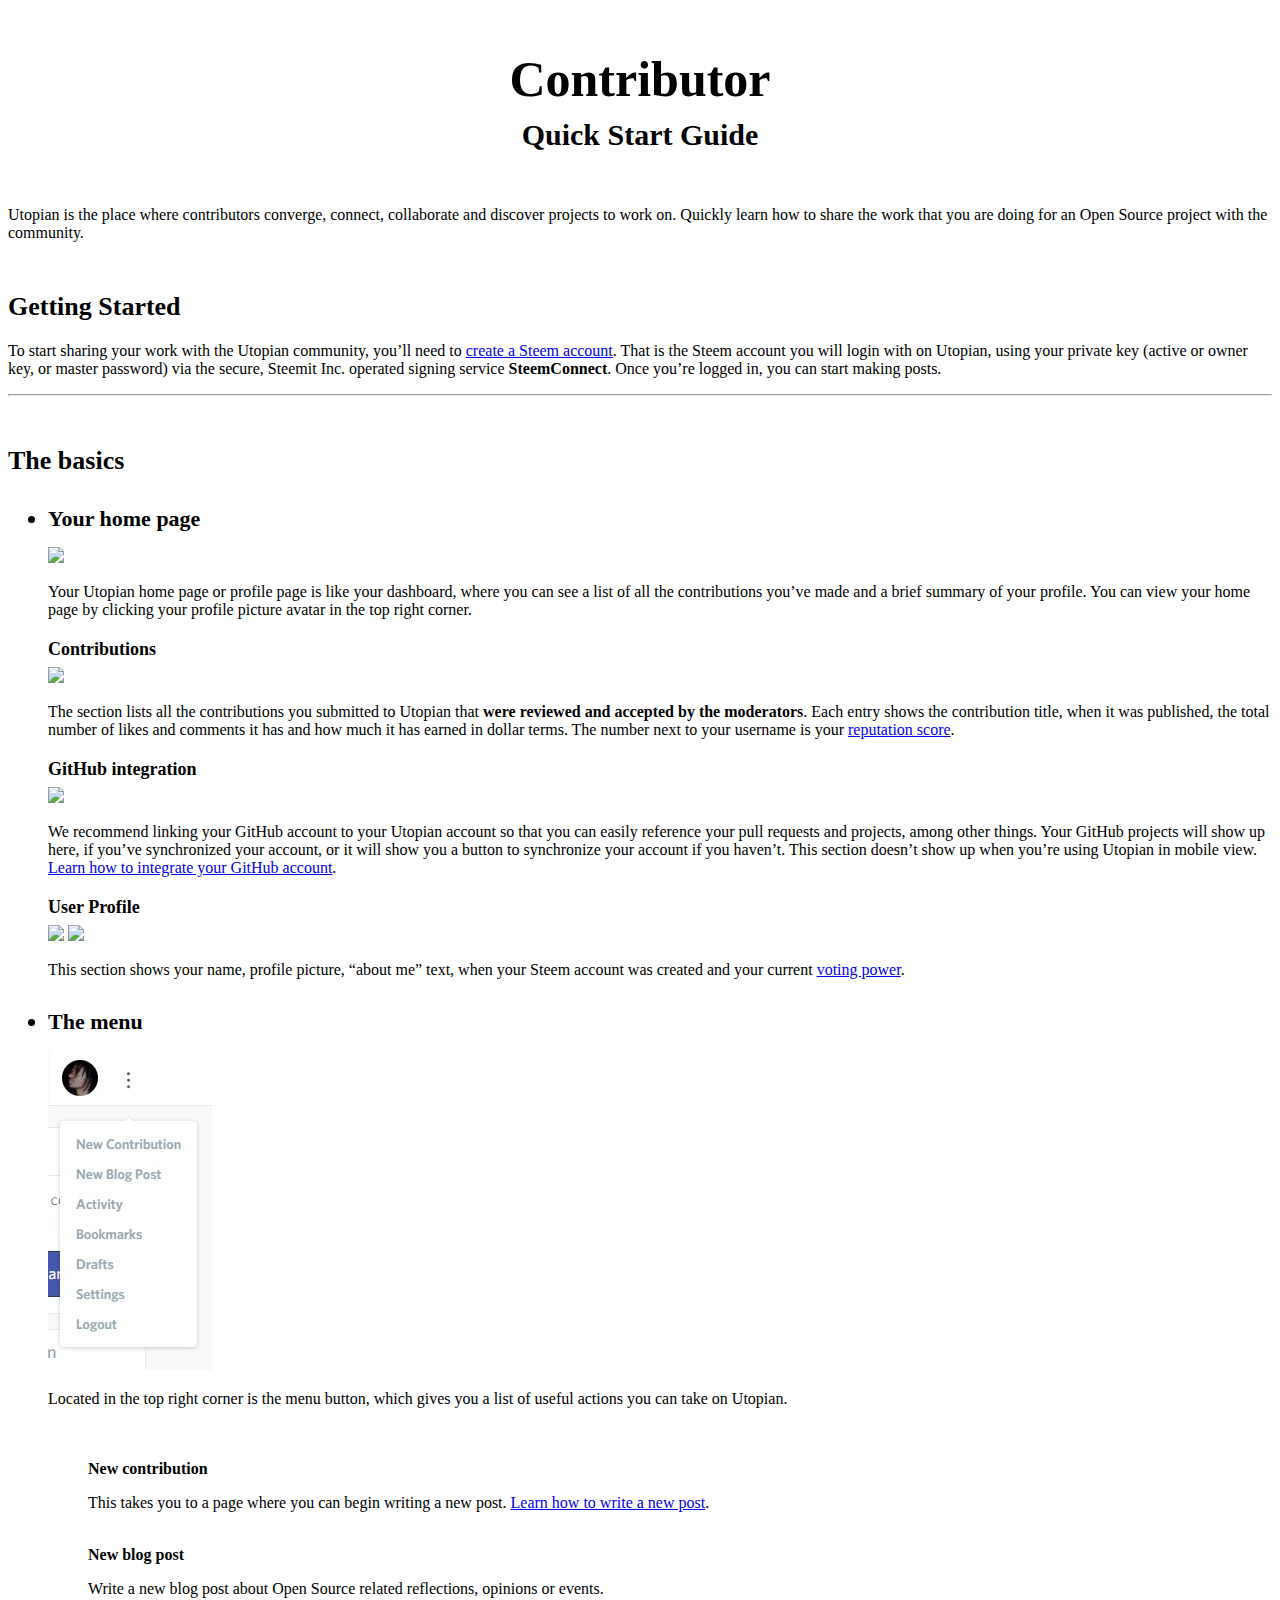
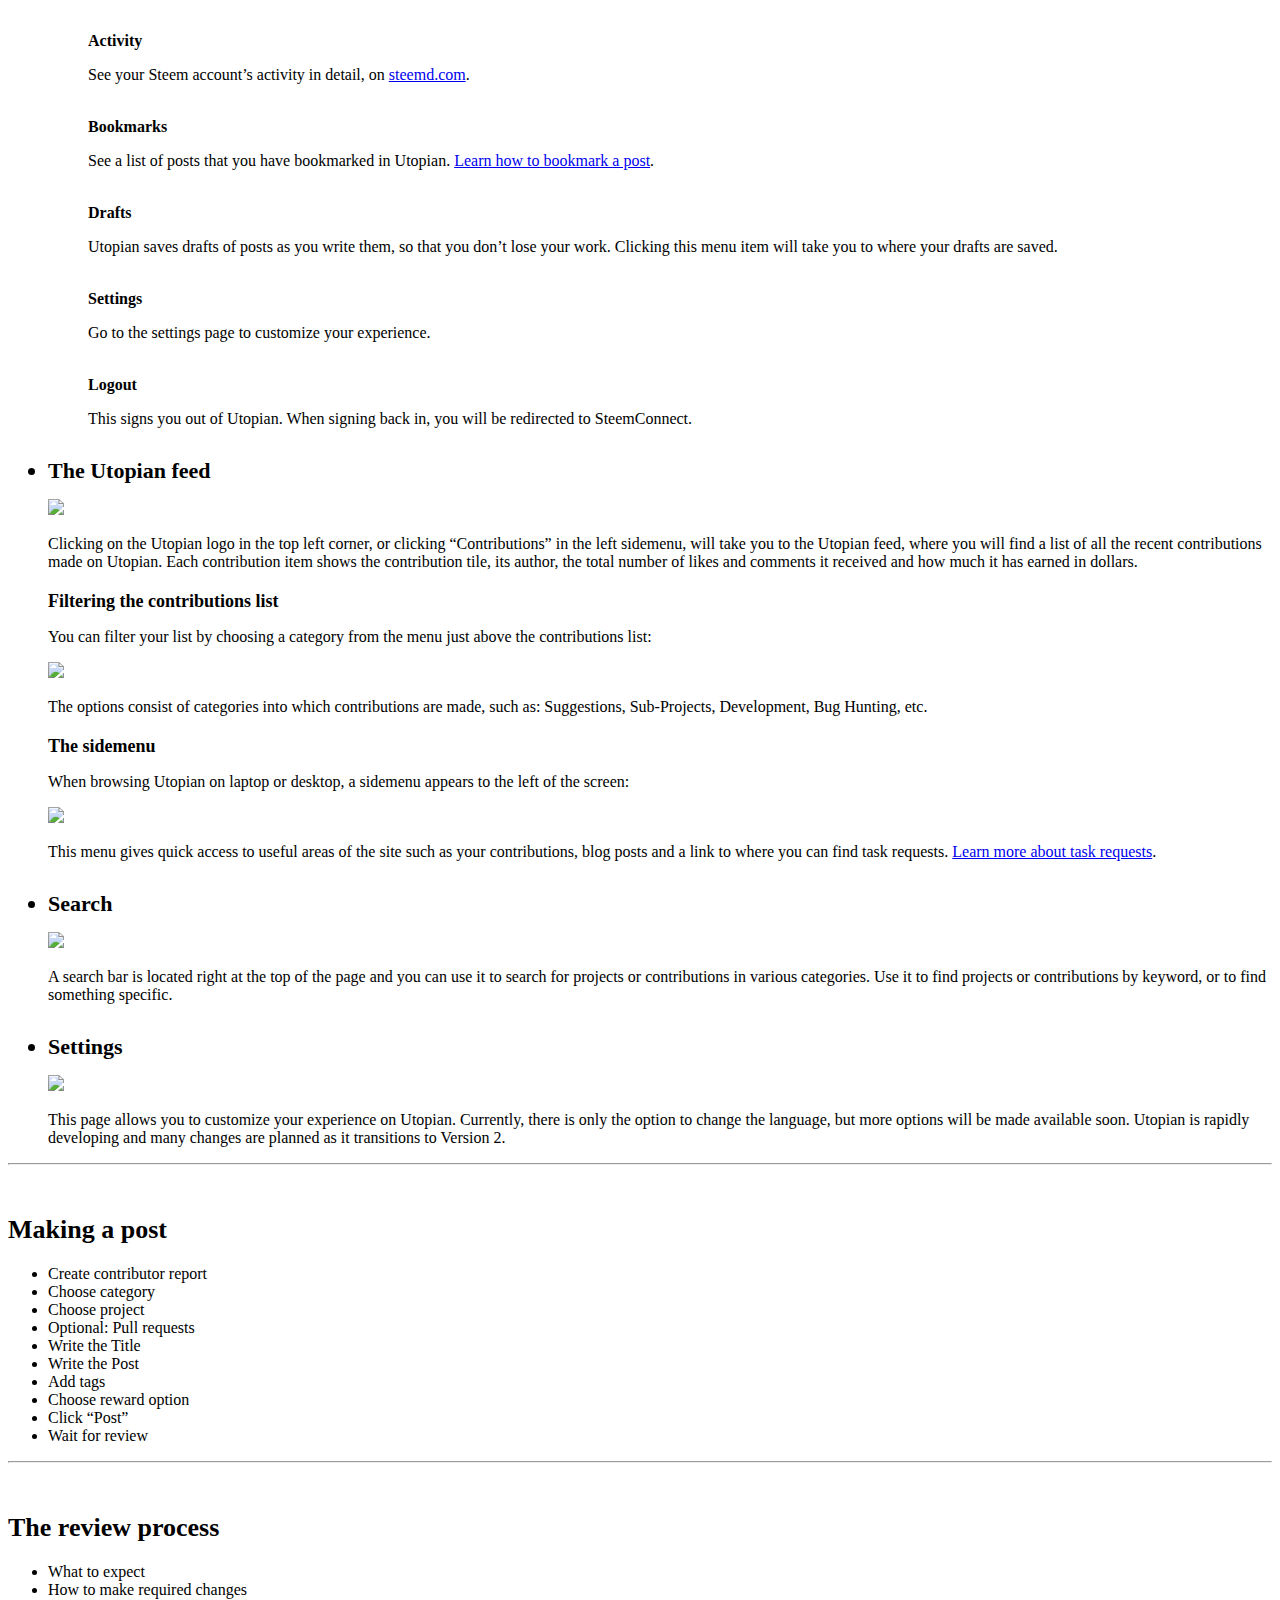
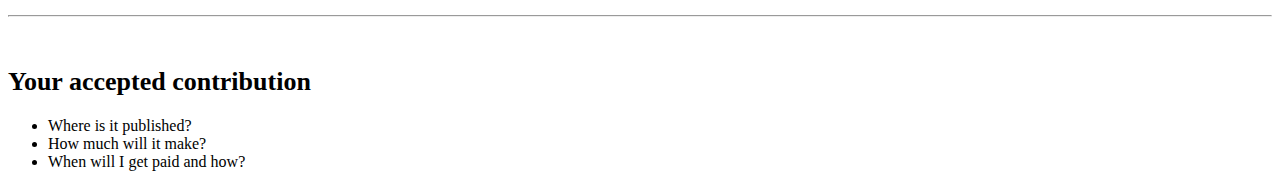
==== quickstart_contributors.html @ 90f1fb49 "Merge pull request #6 from imwatsi/dev-qs-contributors" ====
<!DOCTYPE html>
<html>
    <head>
        <meta charset="UTF-8" />
        <title>Utopian Help: Contributor Quick Start Guide</title>
        <style type="text/css">
            #main_title {margin-bottom: 10px; text-align: center; font-size:50px}
            #main_subtitle {margin-top: 0px; text-align: center; font-size:30px}
            h1 {margin-top: 50px; margin-bottom: 20px; text-align: left; font-size:26px}
            h2 {margin-top: 30px; margin-bottom: 15px; text-align: left; font-size:22px}
            h3 {margin-top: 20px; margin-bottom: 7px; text-align: left; font-size:18px}
        </style>
    </head>
    <body>
        <h1 id="main_title">Contributor</h1>
        <h1 id="main_subtitle">Quick Start Guide</h1>
            <br>
            <p>Utopian is the place where contributors converge, connect, collaborate and discover projects to work on. Quickly learn how to share the work that you are doing for an Open Source project with the community.</p>
        <h1 id="getting-started">Getting Started</h1>
            <p>To start sharing your work with the Utopian community, you&rsquo;ll need to <a href="#">create a Steem account</a>. That is the Steem account you will login with on Utopian, using your private key (active or owner key, or master password) via the secure, Steemit Inc. operated signing service <strong>SteemConnect</strong>. Once you&rsquo;re logged in, you can start making posts.</p>
        <hr />
        <h1 id="the-basics">The basics</h1>
            <ul>
                <h2 id="your-home-page"><li>Your home page</li></h2>
                    <img src="assets/img/basics_overview.jpeg" style="max-width: 100%; height: auto;"/>
                    <p>Your Utopian home page or profile page is like your dashboard, where you can see a list of all the contributions you&rsquo;ve made and a brief summary of your profile. You can view your home page by clicking your profile picture avatar in the top right corner.</p>
                        <h3 id="contributions">Contributions</h3>
                            <img src="assets/img/basics_contributions.jpeg" style="max-width: 100%; height: auto;"/>
                            <p>The section lists all the contributions you submitted to Utopian that <strong>were reviewed and accepted by the moderators</strong>. Each entry shows the contribution title, when it was published, the total number of likes and comments it has and how much it has earned in dollar terms. The number next to your username is your <a href="#">reputation score</a>.</p>
                        <h3 id="github-integration">GitHub integration</h3>
                            <img src="assets/img/basics_github.jpeg" style="max-width: 100%; height: auto;"/>
                            <p>We recommend linking your GitHub account to your Utopian account so that you can easily reference your pull requests and projects, among other things. Your GitHub projects will show up here, if you&rsquo;ve synchronized your account, or it will show you a button to synchronize your account if you haven&rsquo;t. This section doesn&rsquo;t show up when you&rsquo;re using Utopian in mobile view. <a href="#">Learn how to integrate your GitHub account</a>.</p>
                        <h3 id="your-profile">User Profile</h3>
                            <img src="assets/img/basics_profile1.jpeg" style="max-width: 100%; height: auto;"/>
                            <img src="assets/img/basics_profile2.jpeg" style="max-width: 100%; height: auto;"/>
                            <p>This section shows your name, profile picture, &ldquo;about me&rdquo; text, when your Steem account was created and your current <a href="#">voting power</a>.</p>
                <h2 id="the-menu"><li>The menu</li></h2>
                    <img src="assets/img/menu_main.jpeg" style="max-width: 100%; height: auto;"/>
                    <p>Located in the top right corner is the menu button, which gives you a list of useful actions you can take on Utopian.</p>
                    <br>
                    <br>
                    <ul>
                        <strong>New contribution</strong>
                        <p>This takes you to a page where you can begin writing a new post. <a href="#">Learn how to write a new post</a>.</p>
                    </ul>
                    <br>
                    <ul>
                        <strong>New blog post</strong>
                        <p>Write a new blog post about Open Source related reflections, opinions or events.</p>
                    </ul>
                    <br>
                    <ul>
                        <strong>Activity</strong>
                        <p>See your Steem account&rsquo;s activity in detail, on <a href="#" target="_blank">steemd.com</a>.</p>
                    </ul>
                    <br>
                    <ul>
                        <strong>Bookmarks</strong>
                        <p>See a list of posts that you have bookmarked in Utopian. <a href="#">Learn how to bookmark a post</a>.</p>
                    </ul>
                    <br>
                    <ul>
                        <strong>Drafts</strong>
                        <p>Utopian saves drafts of posts as you write them, so that you don&rsquo;t lose your work. Clicking this menu item will take you to where your drafts are saved.</p>
                    </ul>
                    <br>
                    <ul>
                        <strong>Settings</strong>
                        <p>Go to the settings page to customize your experience.</p>
                    </ul>
                    <br>
                    <ul>
                        <strong>Logout</strong>
                        <p>This signs you out of Utopian. When signing back in, you will be redirected to SteemConnect.</p>
                    </ul>
                <h2 id="the-utopian-feed"><li>The Utopian feed</li></h2>
                    <img src="assets/img/feed_main.jpeg" style="max-width: 100%; height: auto;"/>
                    <p>Clicking on the Utopian logo in the top left corner, or clicking &ldquo;Contributions&rdquo; in the left sidemenu, will take you to the Utopian feed, where you will find a list of all the recent contributions made on Utopian. Each contribution item shows the contribution tile, its author, the total number of likes and comments it received and how much it has earned in dollars.</p>
                        <h3 id="filtering-the-contributions-list">Filtering the contributions list</h3>
                            <p>You can filter your list by choosing a category from the menu just above the contributions list:</p>
                            <img src="assets/img/feed_filters.jpeg" style="max-width: 100%; height: auto;"/>
                            <p>The options consist of categories into which contributions are made, such as: Suggestions, Sub-Projects, Development, Bug Hunting, etc.</p>
                        <h3 id="the-sidemenu">The sidemenu</h3>
                            <p>When browsing Utopian on laptop or desktop, a sidemenu appears to the left of the screen:</p>
                            <img src="assets/img/feed_sidemenu.jpeg" style="max-width: 100%; height: auto;"/>
                            <p>This menu gives quick access to useful areas of the site such as your contributions, blog posts and a link to where you can find task requests. <a href="#">Learn more about task requests</a>.</p>

                <h2 id="search"><li>Search</li></h2>
                    <img src="assets/img/search_bar.jpeg" style="max-width: 100%; height: auto;"/>
                    <p>A search bar is located right at the top of the page and you can use it to search for projects or contributions in various categories. Use it to find projects or contributions by keyword, or to find something specific.</p>
                <h2 id="settings"><li>Settings</li></h2>
                    <img src="assets/img/settings.jpeg" style="max-width: 100%; height: auto;"/>
                    <p>This page allows you to customize your experience on Utopian. Currently, there is only the option to change the language, but more options will be made available soon. Utopian is rapidly developing and many changes are planned as it transitions to Version 2.</p>
            </ul>
        <hr />
        <h1 id="making-a-post">Making a post</h1>
            <ul>
                <li>Create contributor report</li>
                <li>Choose category</li>
                <li>Choose project</li>
                <li>Optional: Pull requests</li>
                <li>Write the Title</li>
                <li>Write the Post</li>
                <li>Add tags</li>
                <li>Choose reward option</li>
                <li>Click &ldquo;Post&rdquo;</li>
                <li>Wait for review</li>
            </ul>
        <hr />
        <h1 id="the-review-process">The review process</h1>
            <ul>
                <li>What to expect</li>
                <li>How to make required changes</li>
            </ul>
        <hr />  
        <h1 id="your-accepted-contribution">Your accepted contribution</h1>
            <ul>
                <li>Where is it published?</li>
                <li>How much will it make?</li>
                <li>When will I get paid and how?</li>
            </ul>

</body>
</html>
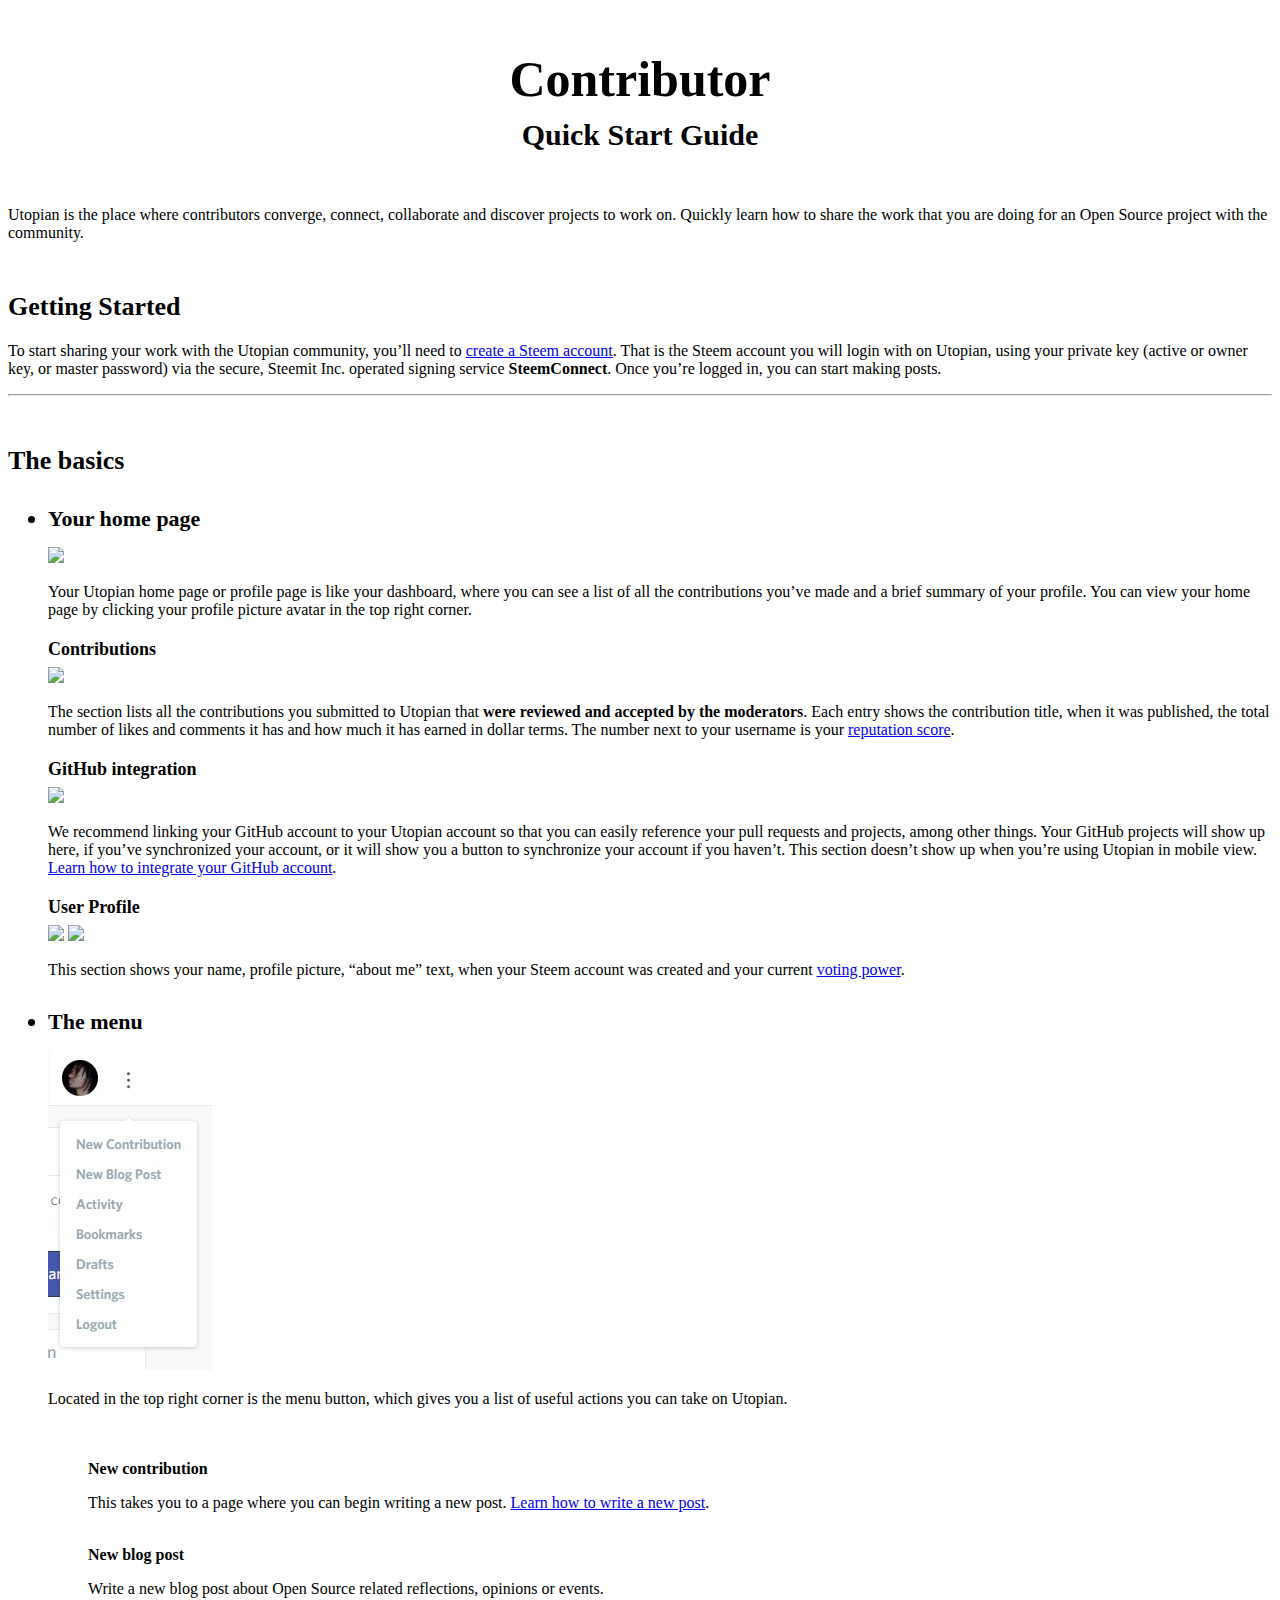
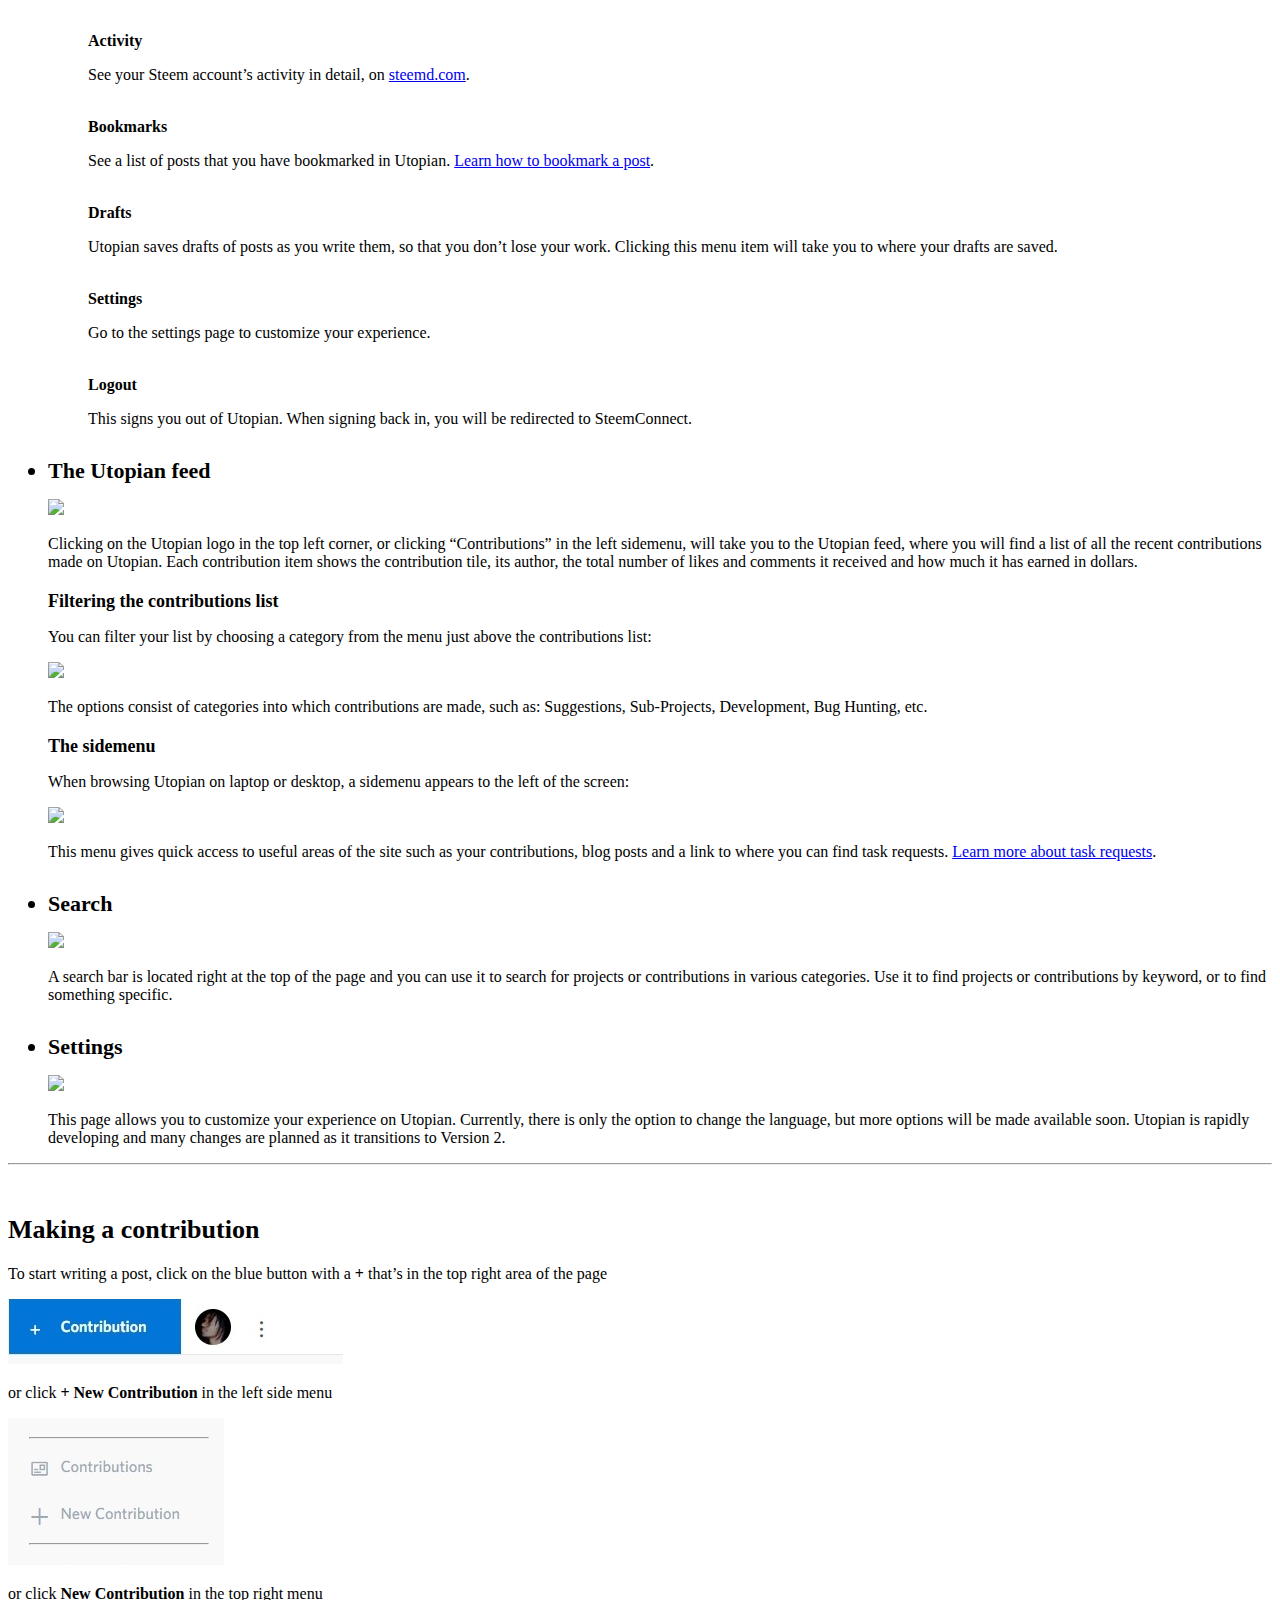
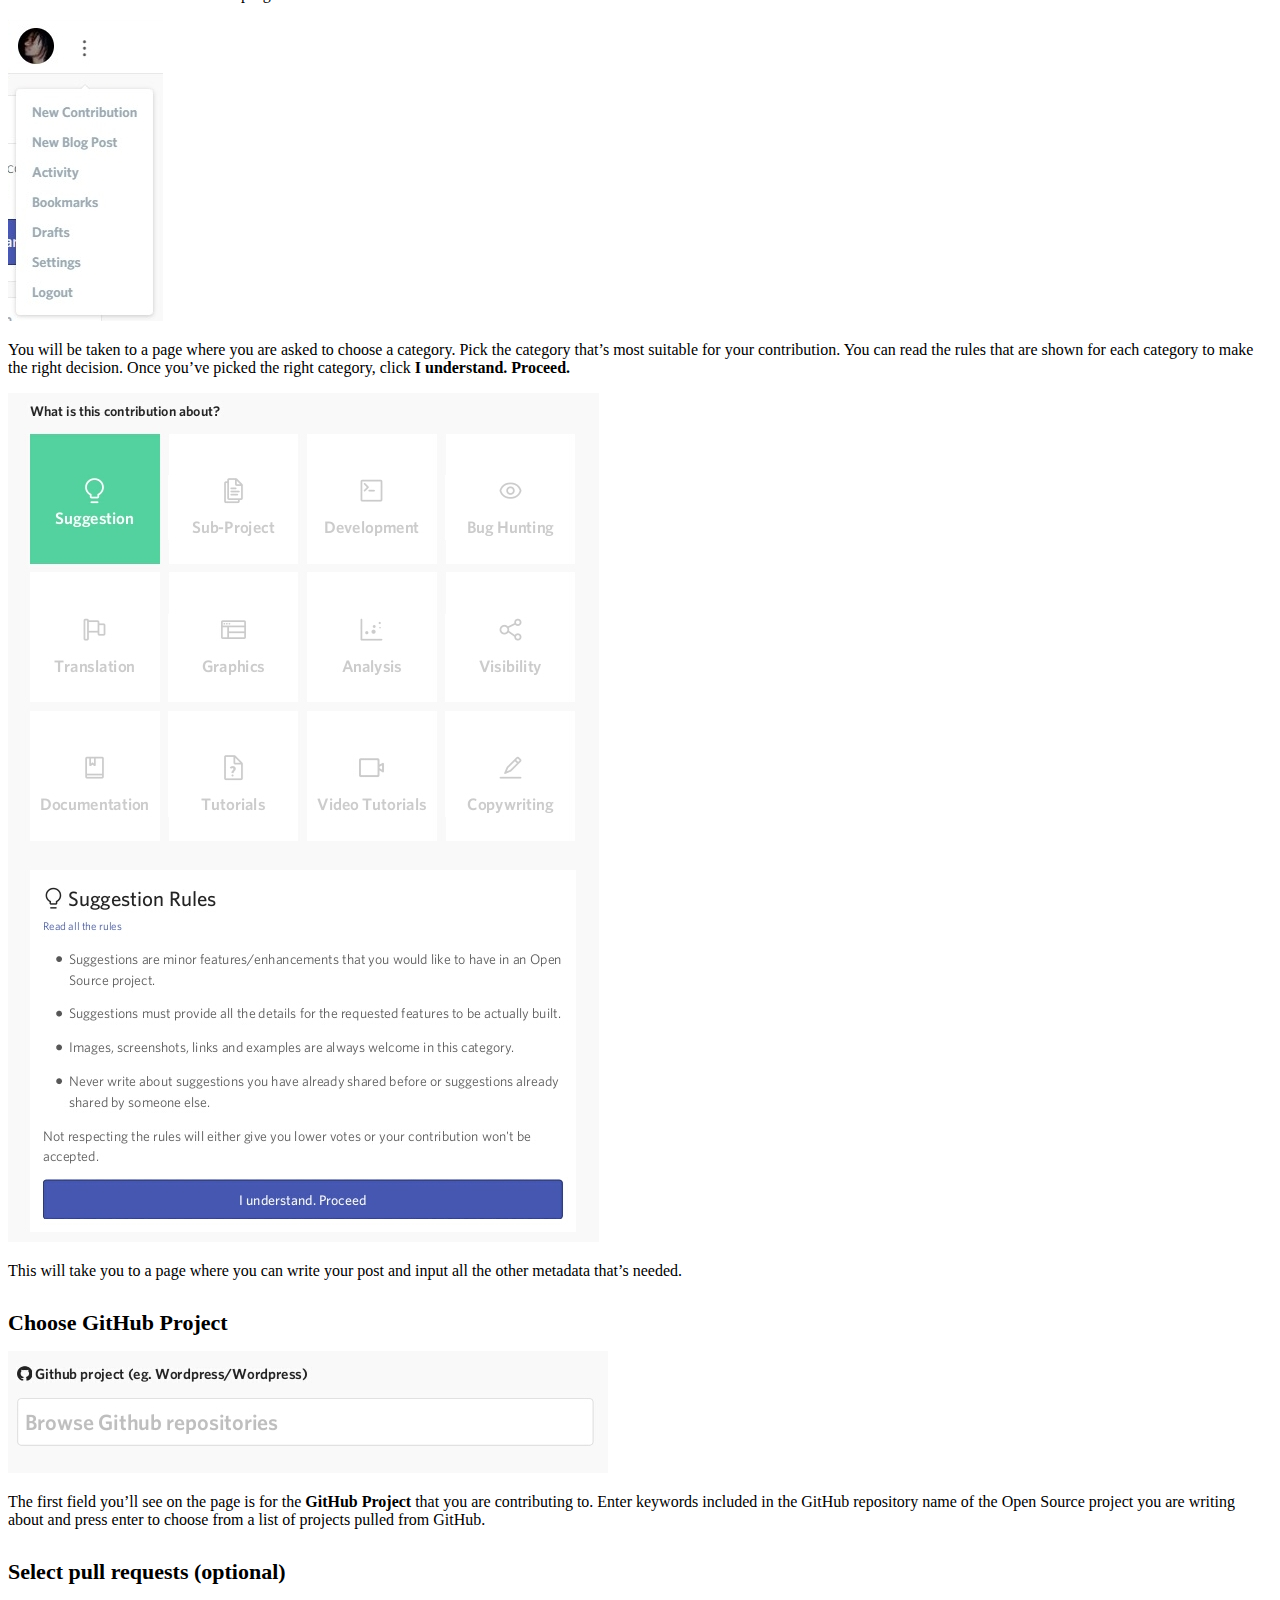
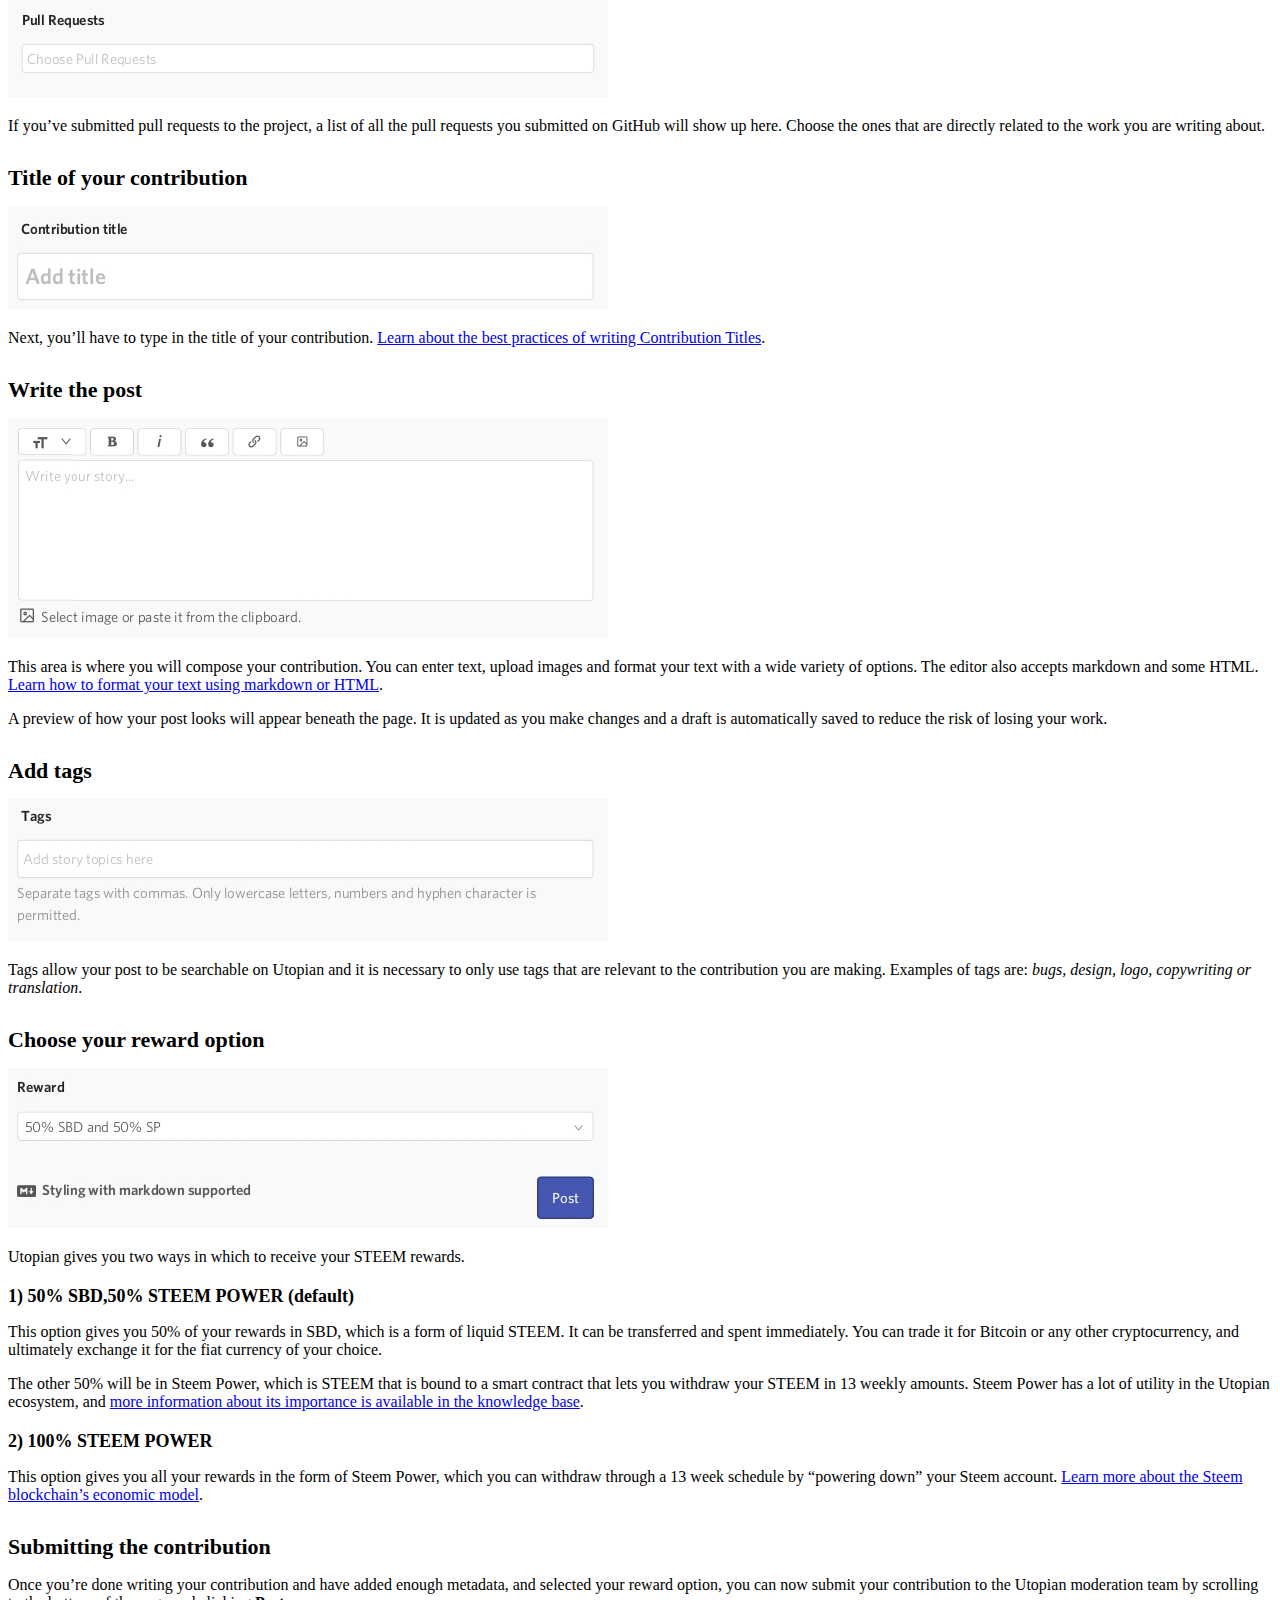
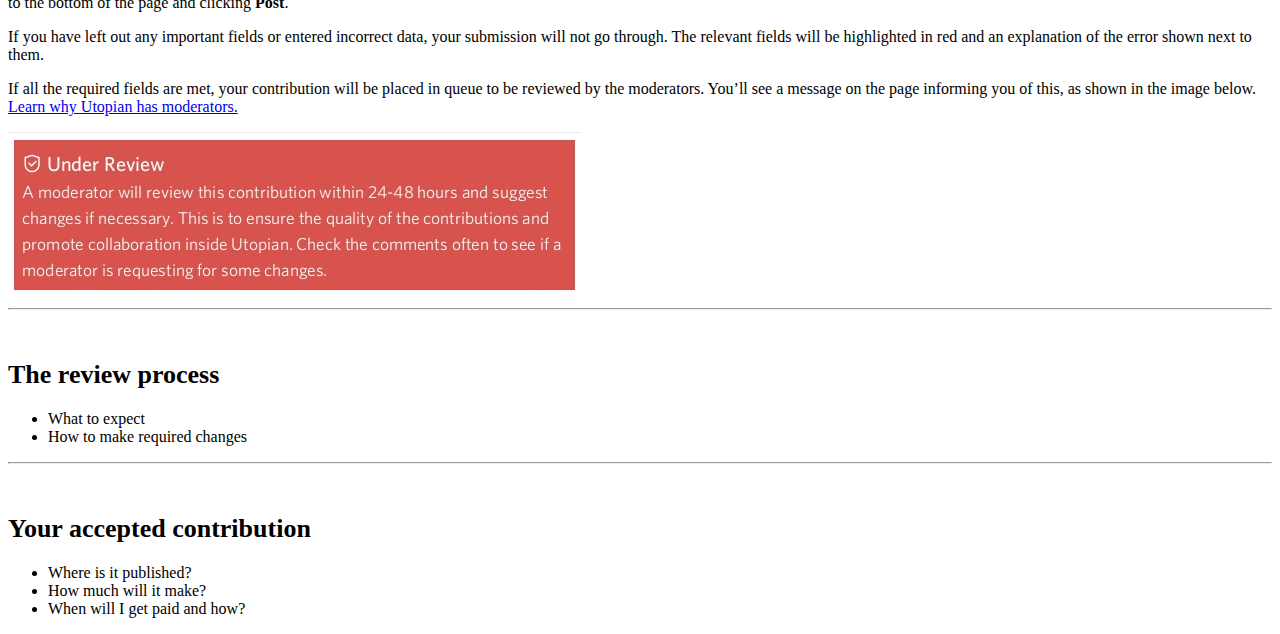
==== commit d5116f32: "Merge pull request #9 from imwatsi/dev-qs-contributors" ====
--- a/quickstart_contributors.html
+++ b/quickstart_contributors.html
@@ -93,19 +93,48 @@
                     <p>This page allows you to customize your experience on Utopian. Currently, there is only the option to change the language, but more options will be made available soon. Utopian is rapidly developing and many changes are planned as it transitions to Version 2.</p>
             </ul>
         <hr />
-        <h1 id="making-a-post">Making a post</h1>
-            <ul>
-                <li>Create contributor report</li>
-                <li>Choose category</li>
-                <li>Choose project</li>
-                <li>Optional: Pull requests</li>
-                <li>Write the Title</li>
-                <li>Write the Post</li>
-                <li>Add tags</li>
-                <li>Choose reward option</li>
-                <li>Click &ldquo;Post&rdquo;</li>
-                <li>Wait for review</li>
-            </ul>
+        <h1 id="making-a-contribution">Making a contribution</h1>
+            <p>To start writing a post, click on the blue button with a <strong>+</strong> that&rsquo;s in the top right area of the page</p>
+            <img src="assets/img/write_new-button.jpeg" style="max-width: 100%; height: auto;"/>
+            <p>or click <strong>+ New Contribution</strong> in the left side menu</p>
+            <img src="assets/img/write_new-sidemenu.jpeg" style="max-width: 100%; height: auto;"/>
+            <p>or click <strong>New Contribution</strong> in the top right menu</p>
+            <img src="assets/img/write_new-menu.jpeg" style="max-width: 100%; height: auto;"/>
+            <p>You will be taken to a page where you are asked to choose a category. Pick the category that&rsquo;s most suitable for your contribution. You can read the rules that are shown for each category to make the right decision. Once you&rsquo;ve picked the right category, click <strong>I understand. Proceed.</strong></p>
+            <img src="assets/img/write_categories.jpeg" style="max-width: 100%; height: auto;"/>
+            <p>This will take you to a page where you can write your post and input all the other metadata that&rsquo;s needed.</p>
+            
+            <h2 id="choose-github-project">Choose GitHub Project</h2>
+                <img src="assets/img/write_project.jpeg" style="max-width: 100%; height: auto;"/>
+                <p>The first field you&rsquo;ll see on the page is for the <strong>GitHub Project</strong> that you are contributing to. Enter keywords included in the GitHub repository name of the Open Source project you are writing about and press enter to choose from a list of projects pulled from GitHub.</p>
+            <h2 id="select-pull-requests-optional">Select pull requests (optional)</h2>
+                <img src="assets/img/write_pull-requests.jpeg" style="max-width: 100%; height: auto;"/>
+                <p>If you&rsquo;ve submitted pull requests to the project, a list of all the pull requests you submitted on GitHub will show up here. Choose the ones that are directly related to the work you are writing about.</p>
+            <h2 id="title-of-your-contribution">Title of your contribution</h2>
+                <img src="assets/img/write_title.jpeg" style="max-width: 100%; height: auto;"/>
+                <p>Next, you&rsquo;ll have to type in the title of your contribution. <a href="#">Learn about the best practices of writing Contribution Titles</a>.</p>
+
+            <h2 id="write-the-post">Write the post</h2>
+                <img src="assets/img/write_editor.jpeg" style="max-width: 100%; height: auto;"/>
+                <p>This area is where you will compose your contribution. You can enter text, upload images and format your text with a wide variety of options. The editor also accepts markdown and some HTML. <a href="#">Learn how to format your text using markdown or HTML</a>.</p>
+                <p>A preview of how your post looks will appear beneath the page. It is updated as you make changes and a draft is automatically saved to reduce the risk of losing your work.</p>
+            <h2 id="add-tags">Add tags</h2>
+                <img src="assets/img/write_tags.jpeg" style="max-width: 100%; height: auto;"/>
+                <p>Tags allow your post to be searchable on Utopian and it is necessary to only use tags that are relevant to the contribution you are making. Examples of tags are: <em>bugs, design, logo, copywriting or translation</em>.</p>
+            <h2 id="choose-your-reward-option">Choose your reward option</h2>
+                <img src="assets/img/write_reward.jpeg" style="max-width: 100%; height: auto;"/>
+                <p>Utopian gives you two ways in which to receive your STEEM rewards.</p>
+                <h3 id="1-50-sbd50-steem-power-default">1) 50% SBD,50% STEEM POWER (default)</h3>
+                    <p>This option gives you 50% of your rewards in SBD, which is a form of liquid STEEM. It can be transferred and spent immediately. You can trade it for Bitcoin or any other cryptocurrency, and ultimately exchange it for the fiat currency of your choice.</p>
+                    <p>The other 50% will be in Steem Power, which is STEEM that is bound to a smart contract that lets you withdraw your STEEM in 13 weekly amounts. Steem Power has a lot of utility in the Utopian ecosystem, and <a href="#">more information about its importance is available in the knowledge base</a>.</p>
+                <h3 id="2-100-steem-power">2) 100% STEEM POWER</h3>
+                    <p>This option gives you all your rewards in the form of Steem Power, which you can withdraw through a 13 week schedule by &ldquo;powering down&rdquo; your Steem account. <a href="#">Learn more about the Steem blockchain&rsquo;s economic model</a>.</p>
+            <h2 id="submitting-the-contribution">Submitting the contribution</h2>
+                <p>Once you&rsquo;re done writing your contribution and have added enough metadata, and selected your reward option, you can now submit your contribution to the Utopian moderation team by scrolling to the bottom of the page and clicking <strong>Post</strong>.</p>
+                <p>If you have left out any important fields or entered incorrect data, your submission will not go through. The relevant fields will be highlighted in red and an explanation of the error shown next to them.</p>
+                <p>If all the required fields are met, your contribution will be placed in queue to be reviewed by the moderators. You&rsquo;ll see a message on the page informing you of this, as shown in the image below. <a href="#">Learn why Utopian has moderators.</a></p>
+                <img src="assets/img/write_submission.jpeg" style="max-width: 100%; height: auto;"/>
+
         <hr />
         <h1 id="the-review-process">The review process</h1>
             <ul>
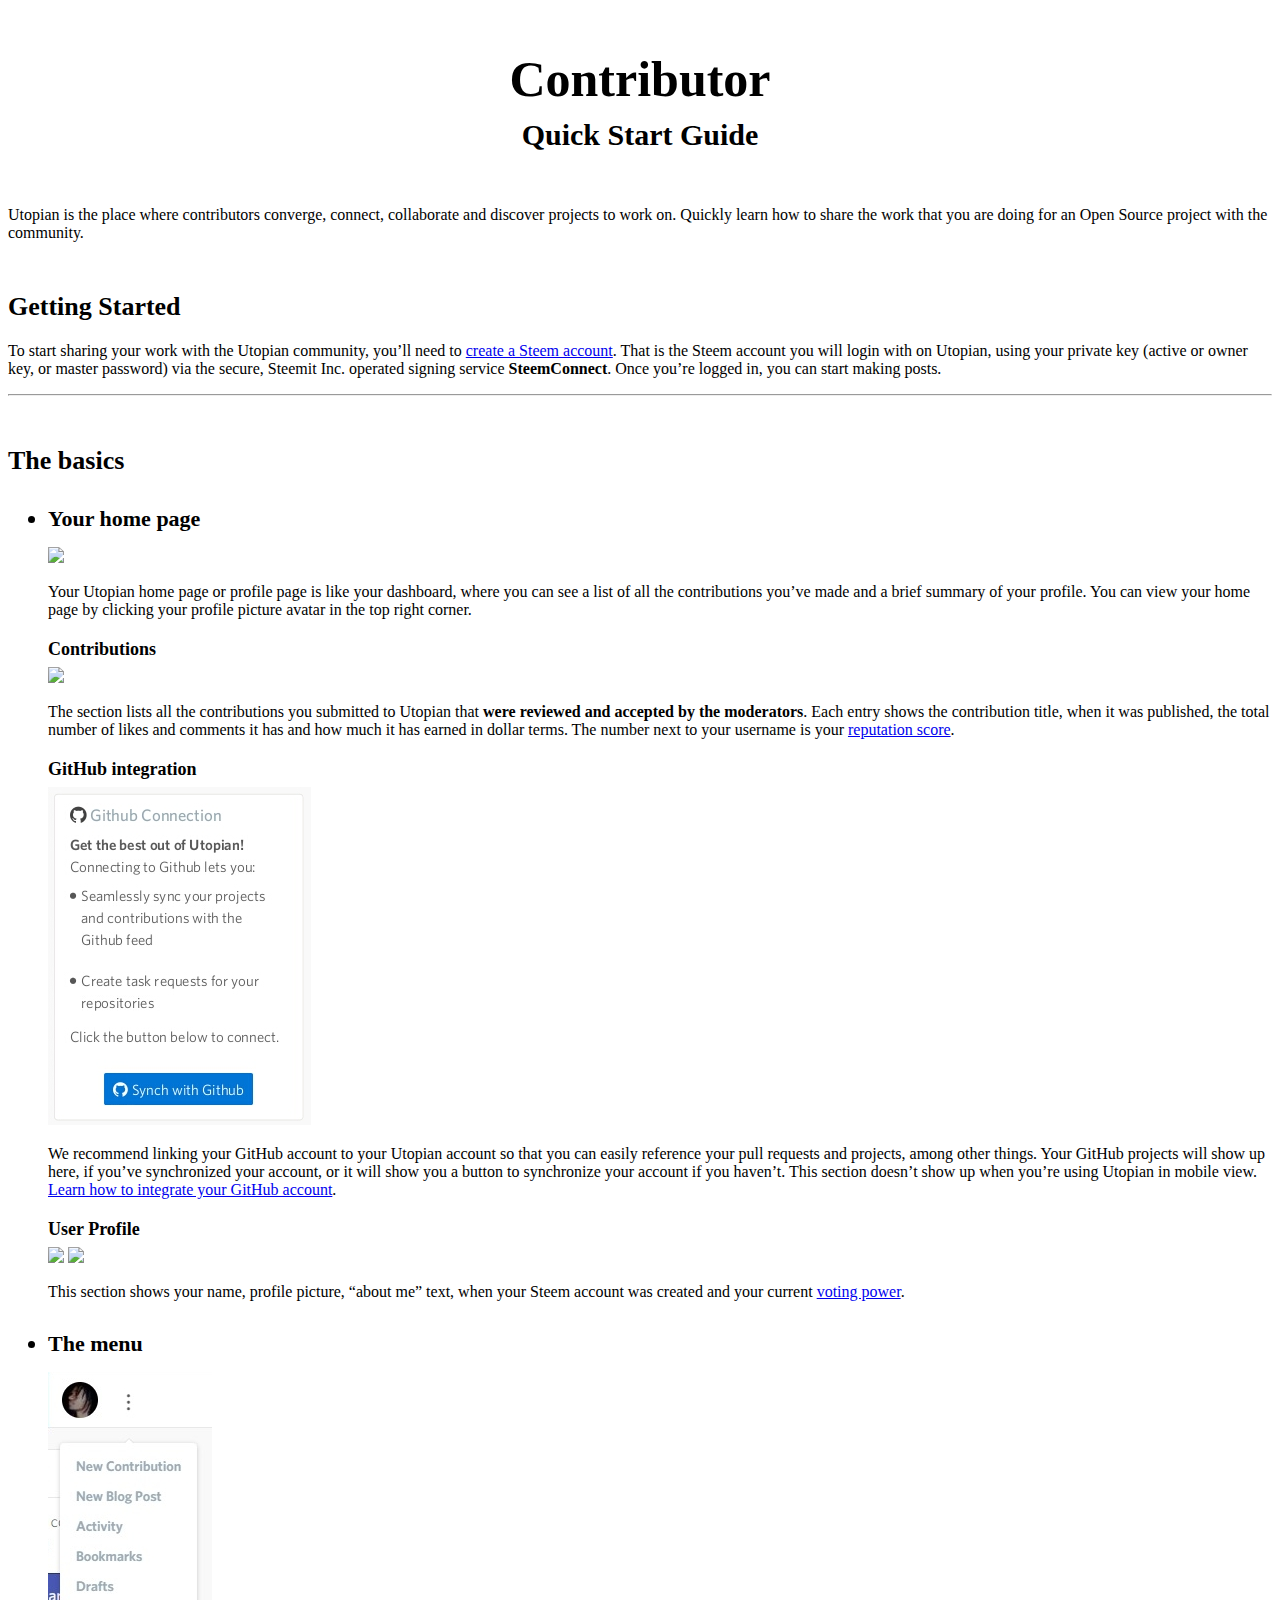
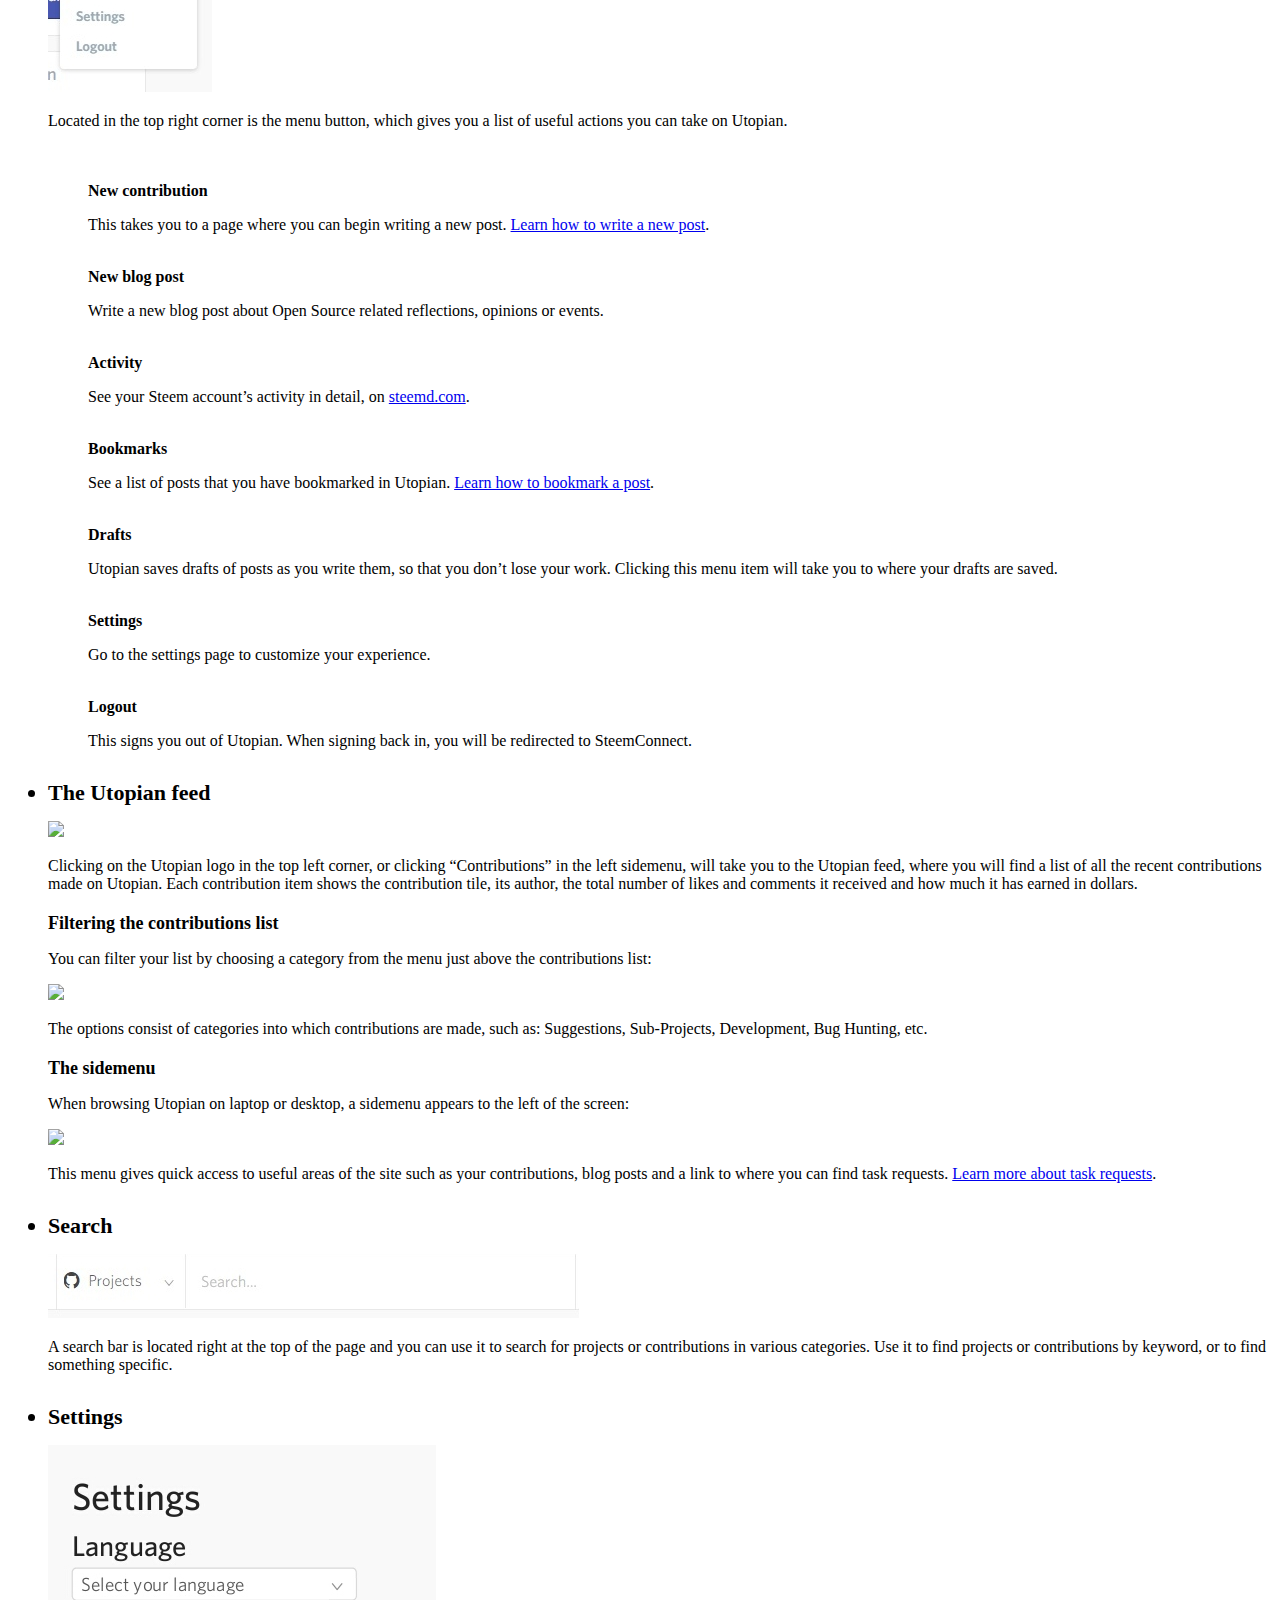
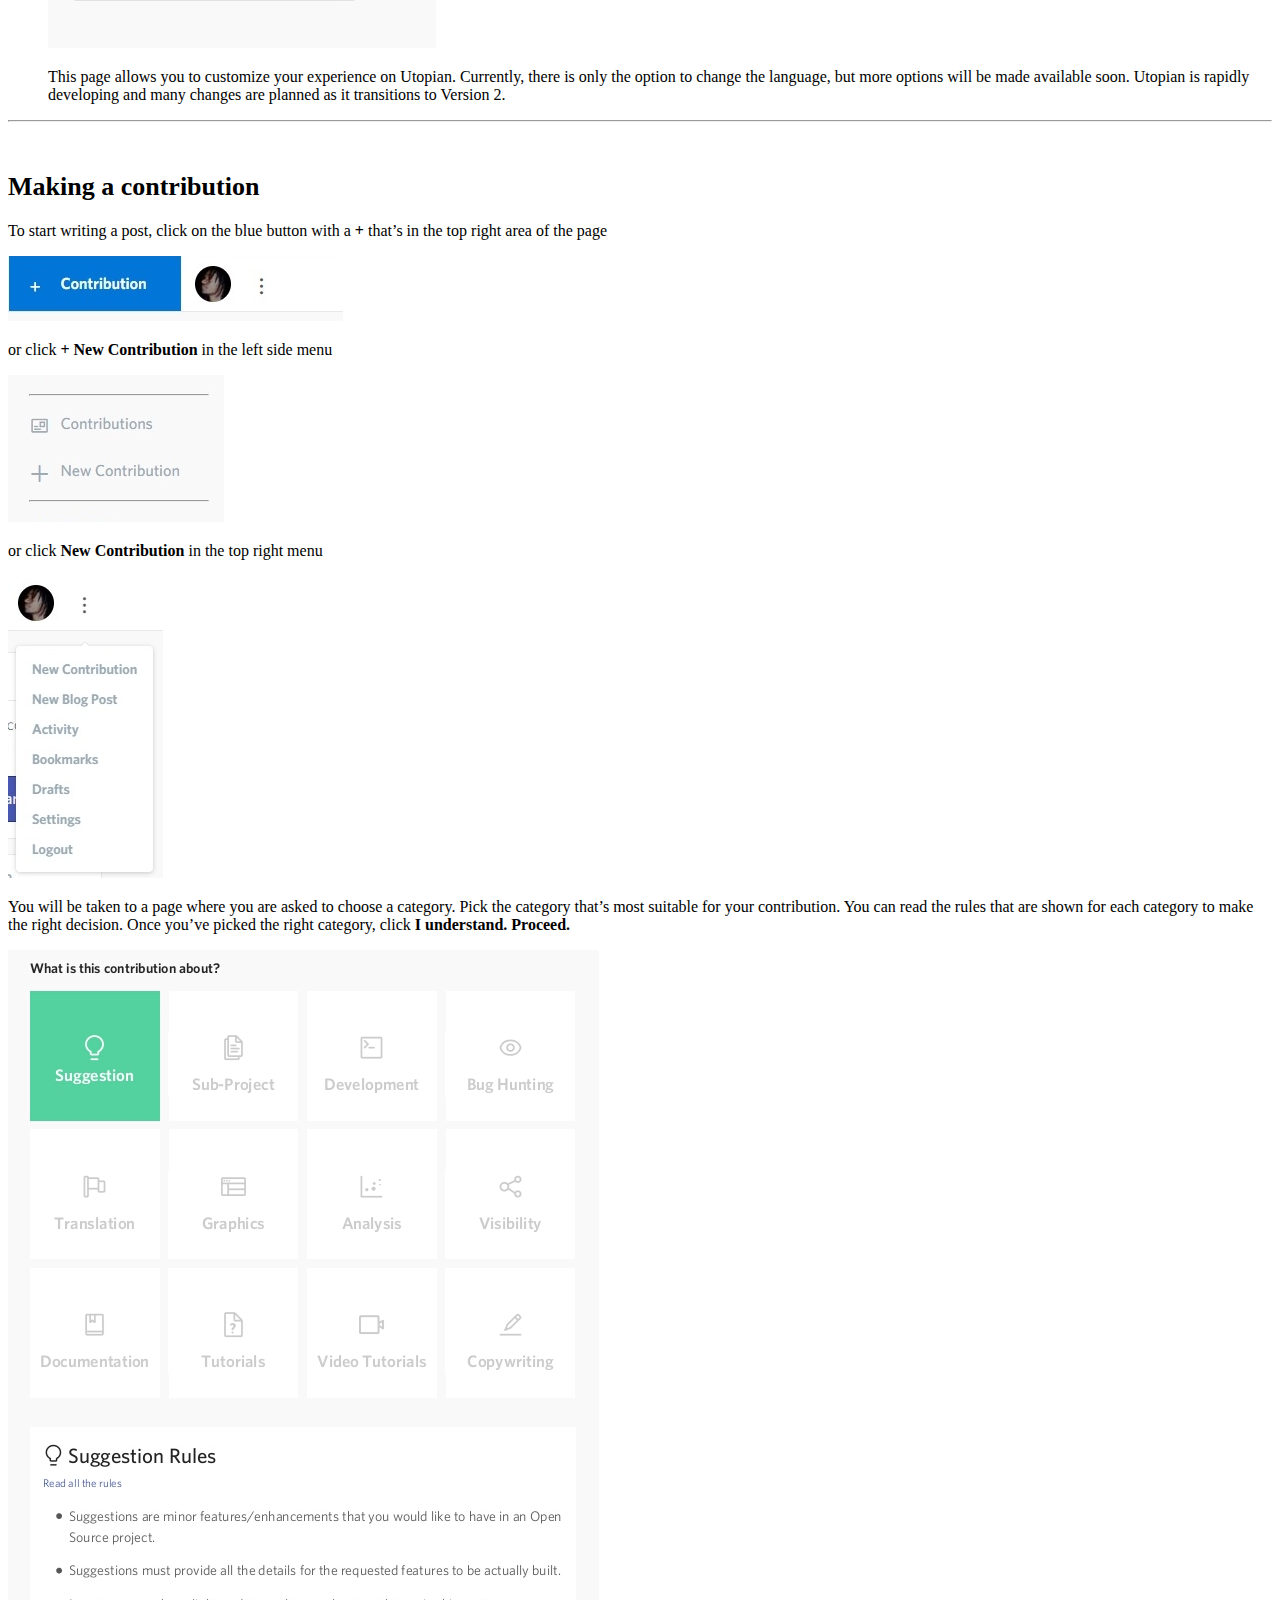
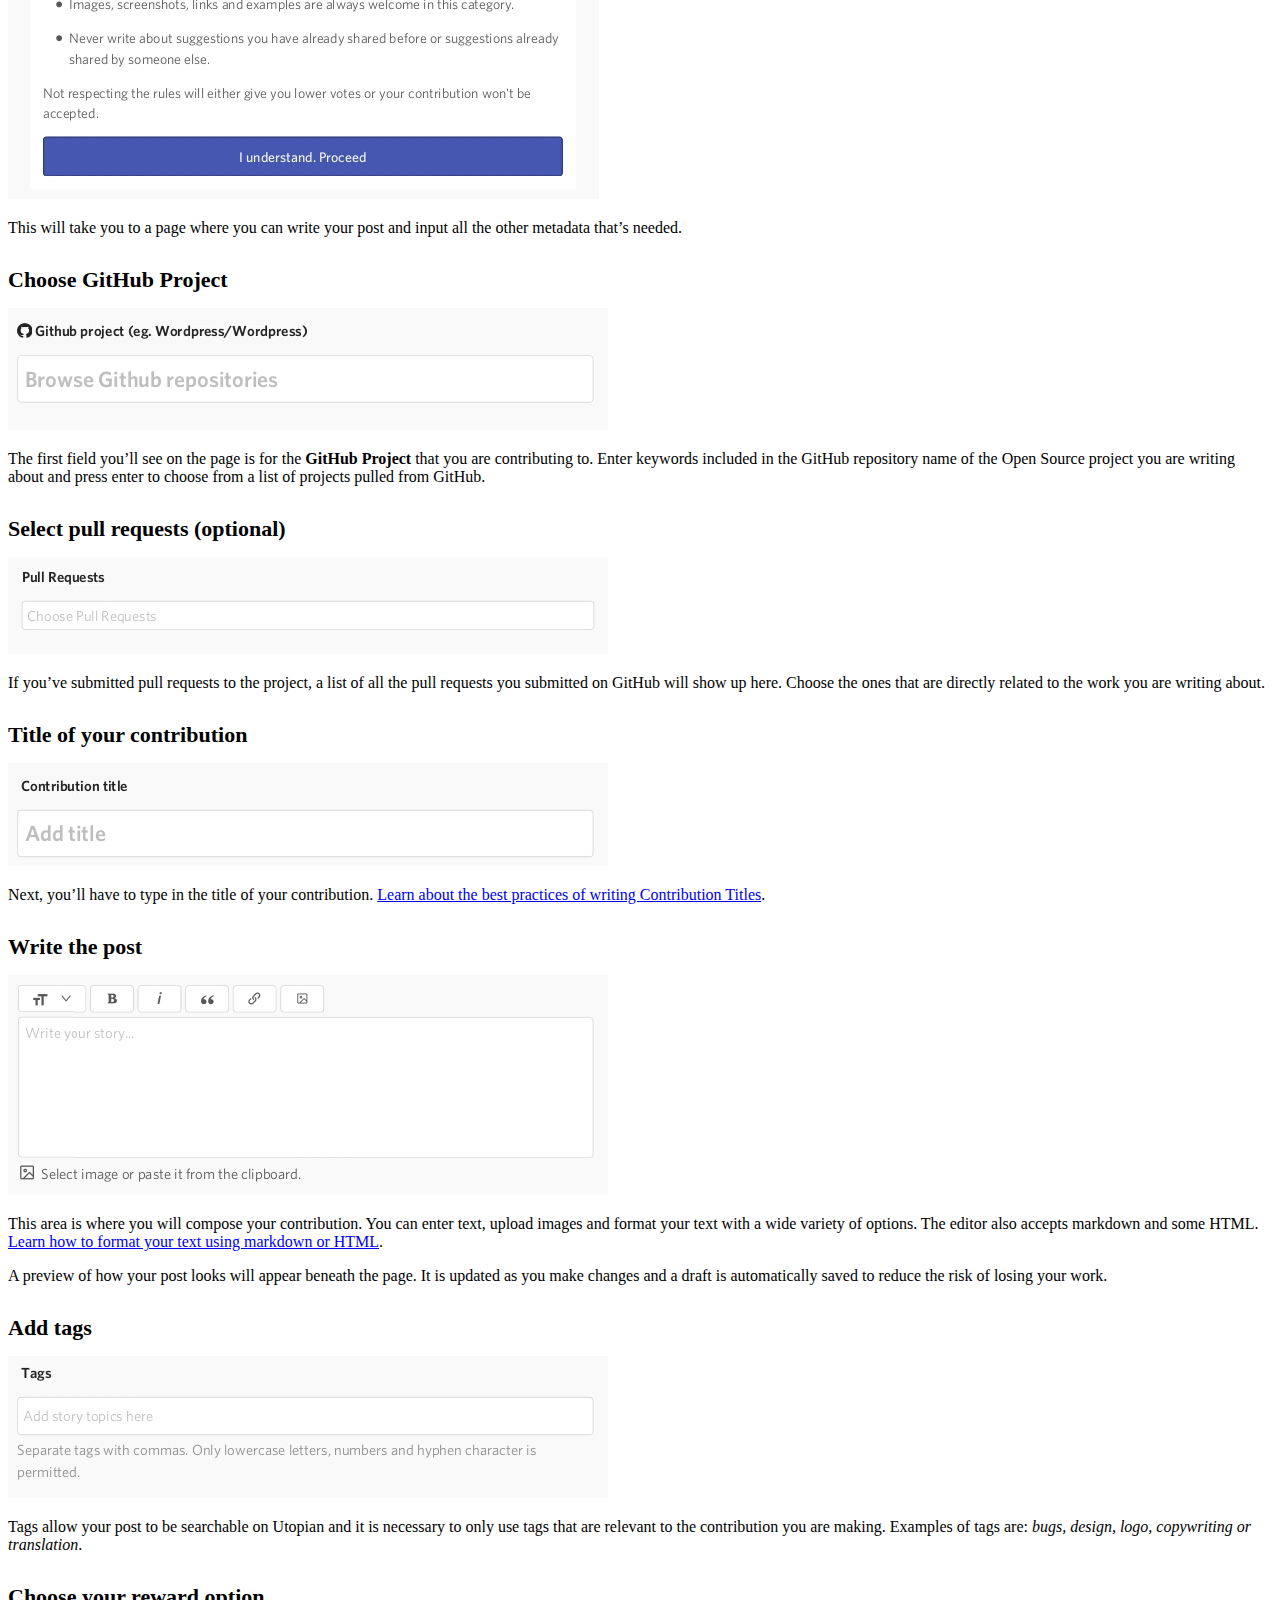
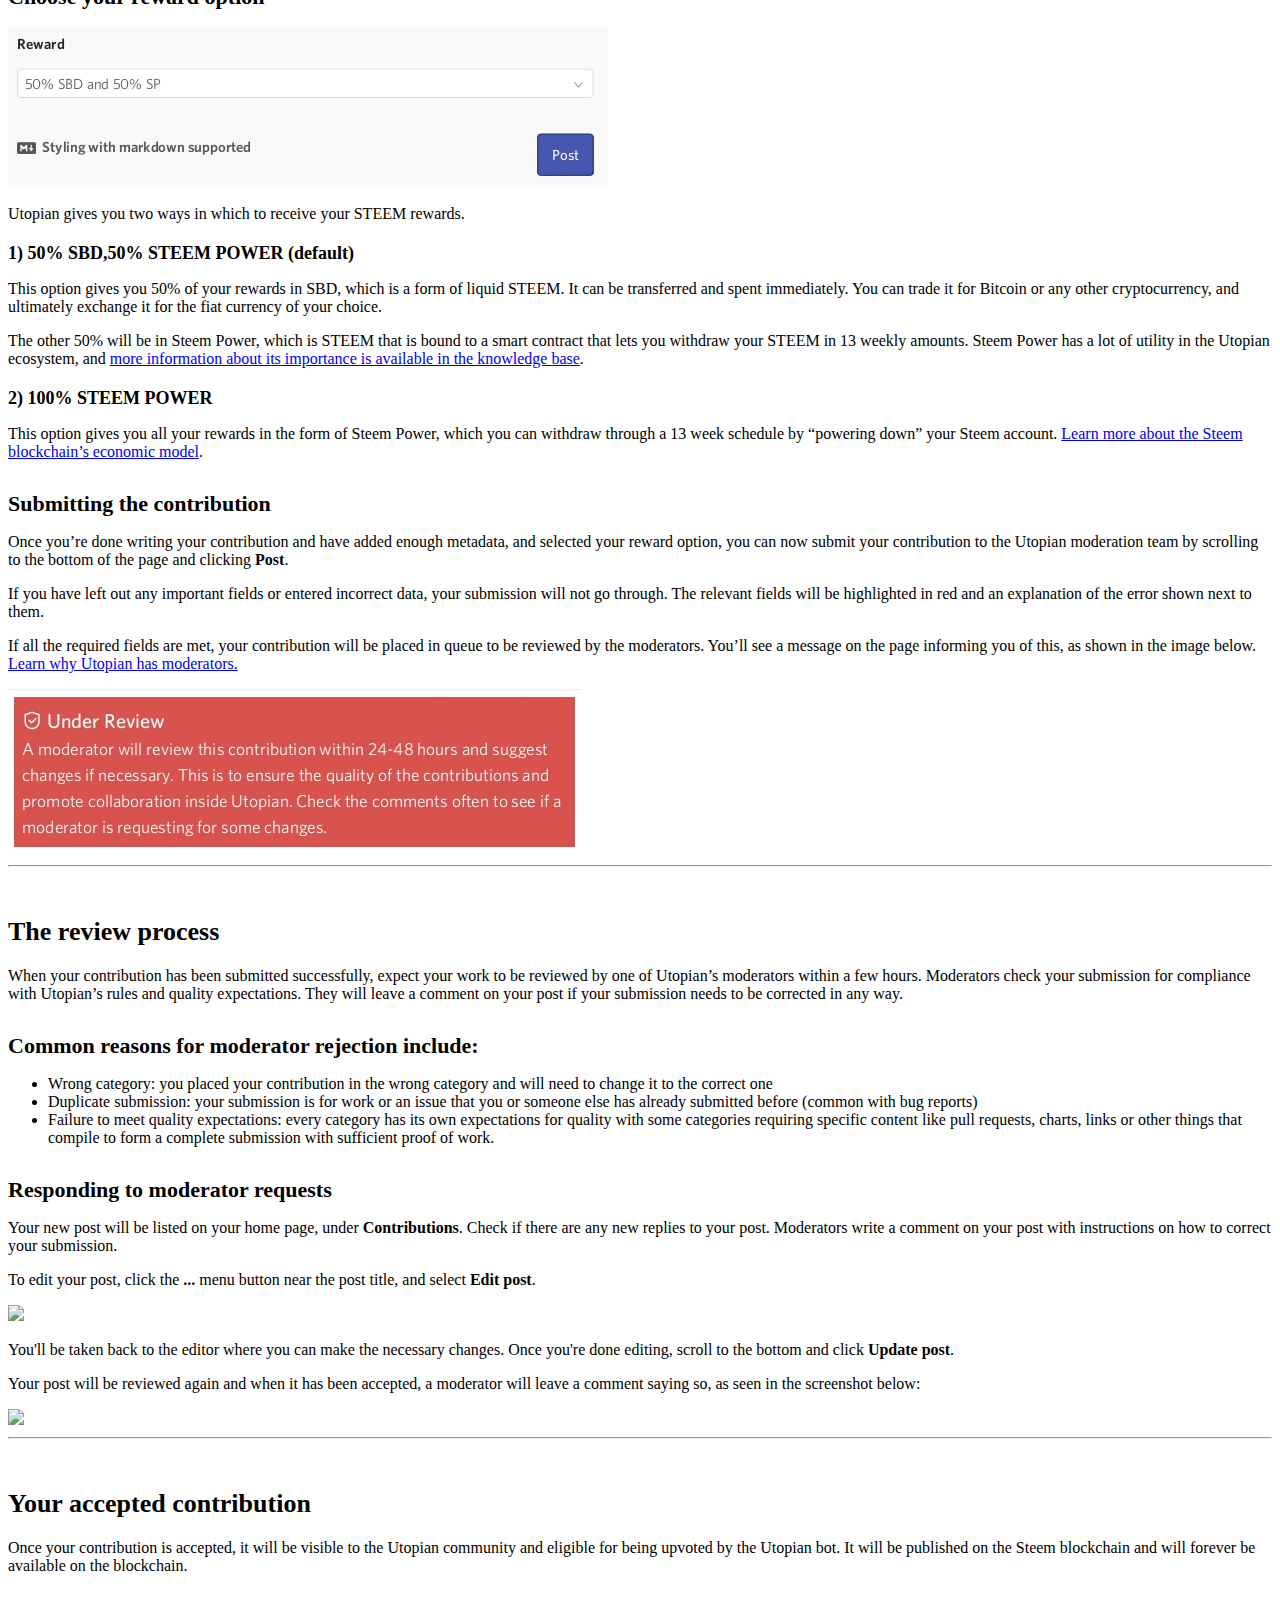
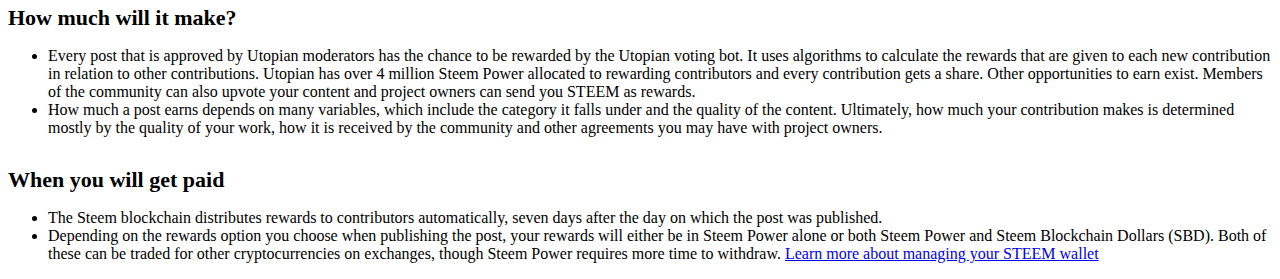
==== commit a2392afc: "update final content" ====
--- a/quickstart_contributors.html
+++ b/quickstart_contributors.html
@@ -19,6 +19,7 @@
         <h1 id="getting-started">Getting Started</h1>
             <p>To start sharing your work with the Utopian community, you&rsquo;ll need to <a href="#">create a Steem account</a>. That is the Steem account you will login with on Utopian, using your private key (active or owner key, or master password) via the secure, Steemit Inc. operated signing service <strong>SteemConnect</strong>. Once you&rsquo;re logged in, you can start making posts.</p>
         <hr />
+        
         <h1 id="the-basics">The basics</h1>
             <ul>
                 <h2 id="your-home-page"><li>Your home page</li></h2>
@@ -30,6 +31,7 @@
                         <h3 id="github-integration">GitHub integration</h3>
                             <img src="assets/img/basics_github.jpeg" style="max-width: 100%; height: auto;"/>
                             <p>We recommend linking your GitHub account to your Utopian account so that you can easily reference your pull requests and projects, among other things. Your GitHub projects will show up here, if you&rsquo;ve synchronized your account, or it will show you a button to synchronize your account if you haven&rsquo;t. This section doesn&rsquo;t show up when you&rsquo;re using Utopian in mobile view. <a href="#">Learn how to integrate your GitHub account</a>.</p>
+                            <!--Drop down text for GitHub sync-->
                         <h3 id="your-profile">User Profile</h3>
                             <img src="assets/img/basics_profile1.jpeg" style="max-width: 100%; height: auto;"/>
                             <img src="assets/img/basics_profile2.jpeg" style="max-width: 100%; height: auto;"/>
@@ -93,6 +95,7 @@
                     <p>This page allows you to customize your experience on Utopian. Currently, there is only the option to change the language, but more options will be made available soon. Utopian is rapidly developing and many changes are planned as it transitions to Version 2.</p>
             </ul>
         <hr />
+        
         <h1 id="making-a-contribution">Making a contribution</h1>
             <p>To start writing a post, click on the blue button with a <strong>+</strong> that&rsquo;s in the top right area of the page</p>
             <img src="assets/img/write_new-button.jpeg" style="max-width: 100%; height: auto;"/>
@@ -134,20 +137,36 @@
                 <p>If you have left out any important fields or entered incorrect data, your submission will not go through. The relevant fields will be highlighted in red and an explanation of the error shown next to them.</p>
                 <p>If all the required fields are met, your contribution will be placed in queue to be reviewed by the moderators. You&rsquo;ll see a message on the page informing you of this, as shown in the image below. <a href="#">Learn why Utopian has moderators.</a></p>
                 <img src="assets/img/write_submission.jpeg" style="max-width: 100%; height: auto;"/>
-
         <hr />
+       
         <h1 id="the-review-process">The review process</h1>
+            <p>When your contribution has been submitted successfully, expect your work to be reviewed by one of Utopian&rsquo;s moderators within a few hours. Moderators check your submission for compliance with Utopian&rsquo;s rules and quality expectations. They will leave a comment on your post if your submission needs to be corrected in any way.</p>
+            <h2 id="common-reasons-for-moderator-rejection-include">Common reasons for moderator rejection include:</h2>
             <ul>
-                <li>What to expect</li>
-                <li>How to make required changes</li>
+                <li>Wrong category: you placed your contribution in the wrong category and will need to change it to the correct one</li>
+                <li>Duplicate submission: your submission is for work or an issue that you or someone else has already submitted before (common with bug reports)</li>
+                <li>Failure to meet quality expectations: every category has its own expectations for quality with some categories requiring specific content like pull requests, charts, links or other things that compile to form a complete submission with sufficient proof of work.</li>
             </ul>
-        <hr />  
+            <h2 id="responding-to-moderator-requests">Responding to moderator requests</h2>
+            <p>Your new post will be listed on your home page, under <strong>Contributions</strong>. Check if there are any new replies to your post. Moderators write a comment on your post with instructions on how to correct your submission.</p>
+            <p>To edit your post, click the <strong>...</strong> menu button near the post title, and select <strong>Edit post</strong>.</p>
+            <img src="assets/img/review_edit.jpeg" style="max-width: 100%; height: auto;"/>
+            <p>You'll be taken back to the editor where you can make the necessary changes. Once you're done editing, scroll to the bottom and click <strong>Update post</strong>.</p>
+            <p>Your post will be reviewed again and when it has been accepted, a moderator will leave a comment saying so, as seen in the screenshot below:</p>
+            <img src="assets/img/review_accepted.jpeg" style="max-width: 100%; height: auto;"/>
+        <hr /> 
+            
         <h1 id="your-accepted-contribution">Your accepted contribution</h1>
-            <ul>
-                <li>Where is it published?</li>
-                <li>How much will it make?</li>
-                <li>When will I get paid and how?</li>
-            </ul>
-
+            <p>Once your contribution is accepted, it will be visible to the Utopian community and eligible for being upvoted by the Utopian bot. It will be published on the Steem blockchain and will forever be available on the blockchain.</p>
+            <h2 id="how-much-will-it-make">How much will it make?</h2>
+                <ul>
+                    <li>Every post that is approved by Utopian moderators has the chance to be rewarded by the Utopian voting bot. It uses algorithms to calculate the rewards that are given to each new contribution in relation to other contributions. Utopian has over 4 million Steem Power allocated to rewarding contributors and every contribution gets a share. Other opportunities to earn exist. Members of the community can also upvote your content and project owners can send you STEEM as rewards.</li>
+                    <li>How much a post earns depends on many variables, which include the category it falls under and the quality of the content. Ultimately, how much your contribution makes is determined mostly by the quality of your work, how it is received by the community and other agreements you may have with project owners.</li>
+                </ul>
+            <h2 id="when-you-will-get-paid">When you will get paid</h2>
+                <ul>
+                    <li>The Steem blockchain distributes rewards to contributors automatically, seven days after the day on which the post was published.</li>
+                    <li>Depending on the rewards option you choose when publishing the post, your rewards will either be in Steem Power alone or both Steem Power and Steem Blockchain Dollars (SBD). Both of these can be traded for other cryptocurrencies on exchanges, though Steem Power requires more time to withdraw. <a href="#">Learn more about managing your STEEM wallet</a></li>
+                </ul>
 </body>
 </html>
